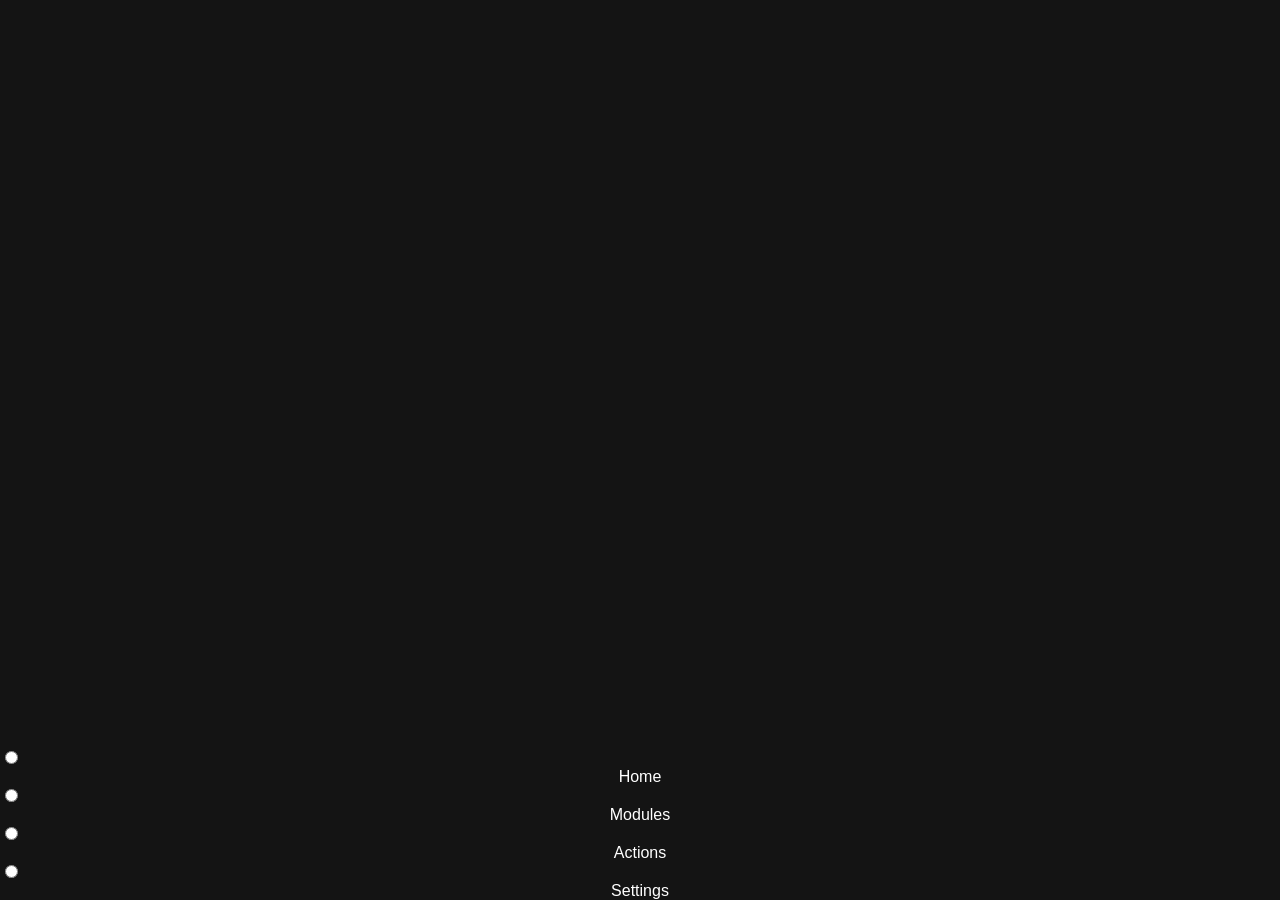
==== webroot/index.html @ a46450aa "update: simplify the WebUI around a single theme and system language - module: credit Lxyao alongsid" ====
<!DOCTYPE html>
<html id="main_html" lang="en" dir="none">
  <head>
    <meta name="viewport" content="initial-scale=1, width=device-width" />
    <meta name="viewport" content="viewport-fit=cover" />
    <meta name="viewport" content="width=device-width, initial-scale=1.0" />

    <link rel="stylesheet" type="text/css" href="https://mui.kernelsu.org/internal/insets.css">

    <link rel="stylesheet" href="fonts/header.css">
    <link rel="stylesheet" href="index.css">
    <link rel="stylesheet" href="css/index.css">
    <link rel="stylesheet" href="css/icons.css">

    <script src="js/pages/pageLoader.js" type="module"></script>
    <script src="js/preloader.js" type="module"></script>
  </head>
  <body id="main_body">
    <!-- INFO: Loading screen -->
    <div id="loading_screen">
      <div id="backport_errorh" class="loader"></div>
    </div>

    <div id="page_content">
      <!-- INFO: Dynamically replaced -->
    </div>

    <!-- INFO: Bottom navbar -->
    <div id="navbar_support_div">
      <div id="navbar" class="radios">
        <div class="navicon_support nav_dimc">
          <input id="n_home" type="radio" name="navbutton" value="home"/>
          <label class="radio nav_dimc" for="n_home">

            <div class="navicon_support nav_dimc" style="display: grid; place-items: center;">
              <div class="navicon_support nav_dimc" style="display: grid; place-items: center; width: 65px;">
                <div style="grid-area: 1 / 1;" id="ni_home"></div>
                <div style="grid-area: 1 / 1;" id="nibg_home" class="navicon"></div>
              </div>
              <div id="nav_home_title" class="navtitle nav_dimc">Home</div>
            </div>
          </label>
        </div>

        <div class="navicon_support nav_dimc">
          <input id="n_modules" type="radio" name="navbutton" value="modules"/>
          <label class="radio nav_dimc" for="n_modules">

            <div class="navicon_support nav_dimc" style="display: grid; place-items: center;">
              <div class="navicon_support nav_dimc" style="display: grid; place-items: center; width: 65px;">
                <div style="grid-area: 1 / 1;" id="ni_modules"></div>
                <div style="grid-area: 1 / 1;" id="nibg_modules" class="navicon"></div>
              </div>
              <div id="nav_modules_title" class="navtitle nav_dimc">Modules</div>
            </div>
          </label>
        </div>

        <div class="navicon_support nav_dimc">
          <input id="n_actions" type="radio" name="navbutton" value="actions"/>
          <label class="radio nav_dimc" for="n_actions">

            <div class="navicon_support nav_dimc" style="display: grid; place-items: center;">
              <div class="navicon_support nav_dimc" style="display: grid; place-items: center; width: 65px;">
                <div style="grid-area: 1 / 1;" id="ni_actions"></div>
                <div style="grid-area: 1 / 1;" id="nibg_actions" class="navicon"></div>
              </div>
              <div id="nav_actions_title" class="navtitle nav_dimc">Actions</div>
            </div>

          </label>
        </div>

        <div class="navicon_support nav_dimc">
          <input id="n_settings" type="radio" name="navbutton" value="settings"/>
          <label class="radio nav_dimc" for="n_settings">

            <div class="navicon_support nav_dimc" style="display: grid; place-items: center;">
              <div class="navicon_support nav_dimc" style="display: grid; place-items: center; width: 65px;">
                <div style="grid-area: 1 / 1;" id="ni_settings"></div>
                <div style="grid-area: 1 / 1;" id="nibg_settings" class="navicon"></div>
              </div>
              <div id="nav_settings_title" class="navtitle nav_dimc">Settings</div>
            </div>
          </label>
        </div>
      </div>
    </div>
  </body>
</html>
---- webroot/css/index.css ----
:root {
  --background: #141414;
  --font: #fff;
  --desc: #c9c9c9;
  --bright: #8d1d19;
  --dim: #1c1c1c;
  --dim-brigther: #3d3d3d;
  --icon: #494949;
  --icon-bc: #292929;
  --small-card: var(--icon-bc);
  --button: var(--background);
  --button-enabled: #535353;
  --desktop-navbar: #252525;
  --desktop-navicon: #3a3a3a;

  /* Locked Color */
  --lock: #fff;
  --font-family: 'Poppins', sans-serif;
}

* {
  background-color: var(--background);
  color: var(--font);
  font-family: var(--font-family);
  user-select: none;
}

body {
  margin: 0;
  overscroll-behavior: none;

  /* INFO: WebUI X insets */
  padding-top: var(--window-inset-top);
  padding-bottom: var(--window-inset-bottom);
}

a {
  text-decoration: none !important;
}

.header {
  display: flex;
  position: sticky;
  align-items: center;
  justify-content: space-between;
  top: 0;
  inset-inline: 0;
  padding: 30px 20px 30px 20px;
  font-size: 20px;
  z-index: 5;
}

.panel {
  display: block;
  animation: fade-in 0.2s;
  margin-bottom: 120px;
}

.card {
  margin: 0 15px 10px 15px;
  padding: 15px 15px;
  border-radius: 15px;
  color: var(--lock);
}

.content {
  padding-bottom: 5px;
}

.desc {
  color: var(--desc);
}

.center {
  justify-content: center;
  align-self: center;
  display: flex;
}

.small_card {
  background: var(--small-card);
  border-radius: 15px;
  padding: 5px 15px 0 15px;
  margin: 0px 15px 0 15px;
  padding-bottom: 5px;
  justify-content: space-between;
  display: flex;
  align-items: center;
}

.small_card_bg {
  background-color: var(--small-card);
}

/* Card type */
.bright {
  border: 5px solid var(--bright);
  background: var(--bright);
}

.brightc {
  background: var(--bright);
  word-break: break-word;
}

.dim {
  border: 5px solid var(--dim);
  background: var(--dim);
}

.dimc {
  background: var(--dim);
  word-break: break-word;
}

/* Animation KeyFrames */
@keyframes fade-in {
  from { opacity: 0; }
  to { opacity: 1; }
}

@keyframes fade-out {
  from { opacity: 1; }
  to { opacity: 0; }
}

@keyframes spin {
  from { transform: rotate(0deg); }
  to { transform: rotate(360deg); }
}

@keyframes closeNav {
  0% { width: 100%; }
  100% { width: 0%; }
}

@keyframes openNav {
  0% { width: 0%; }
  100% { width: 100%; }
}

@keyframes closeNavDesktop {
  0% { transform: scale(1); opacity: 1; }
  100% { transform: scale(0); opacity: 0; }
}

@keyframes openNavDesktop {
  0% { transform: scale(0); opacity: 0; }
  100% { transform: scale(1); opacity: 1; }
}

*, *::before, *::after {
  box-sizing: border-box;
}

html, body {
  height: 100%;
  overflow: hidden;
}

body {
  display: flex;
  flex-direction: column;
}

#page_content {
  position: relative;
  flex: 1;
  overflow-y: auto;
  overflow-x: hidden;
}

.page_loader_main_viewport_transition {
  overflow: hidden !important;
  touch-action: none;
}

.page_loader_main_transition {
  position: absolute;
  inset: 0;
  width: 100%;
  min-height: 100%;
  overflow-y: auto;
  overflow-x: hidden;
  background: var(--background);
  transform: translateX(var(--page_loader_main_from, 0%));
  will-change: transform;
  z-index: 1;
}

.page_loader_main_push {
  animation: pageLoaderMainPush 400ms cubic-bezier(0.2, 0, 0, 1) both;
}

@keyframes pageLoaderMainPush {
  from { transform: translateX(var(--page_loader_main_from, 0%)); }
  to { transform: translateX(var(--page_loader_main_to, 0%)); }
}
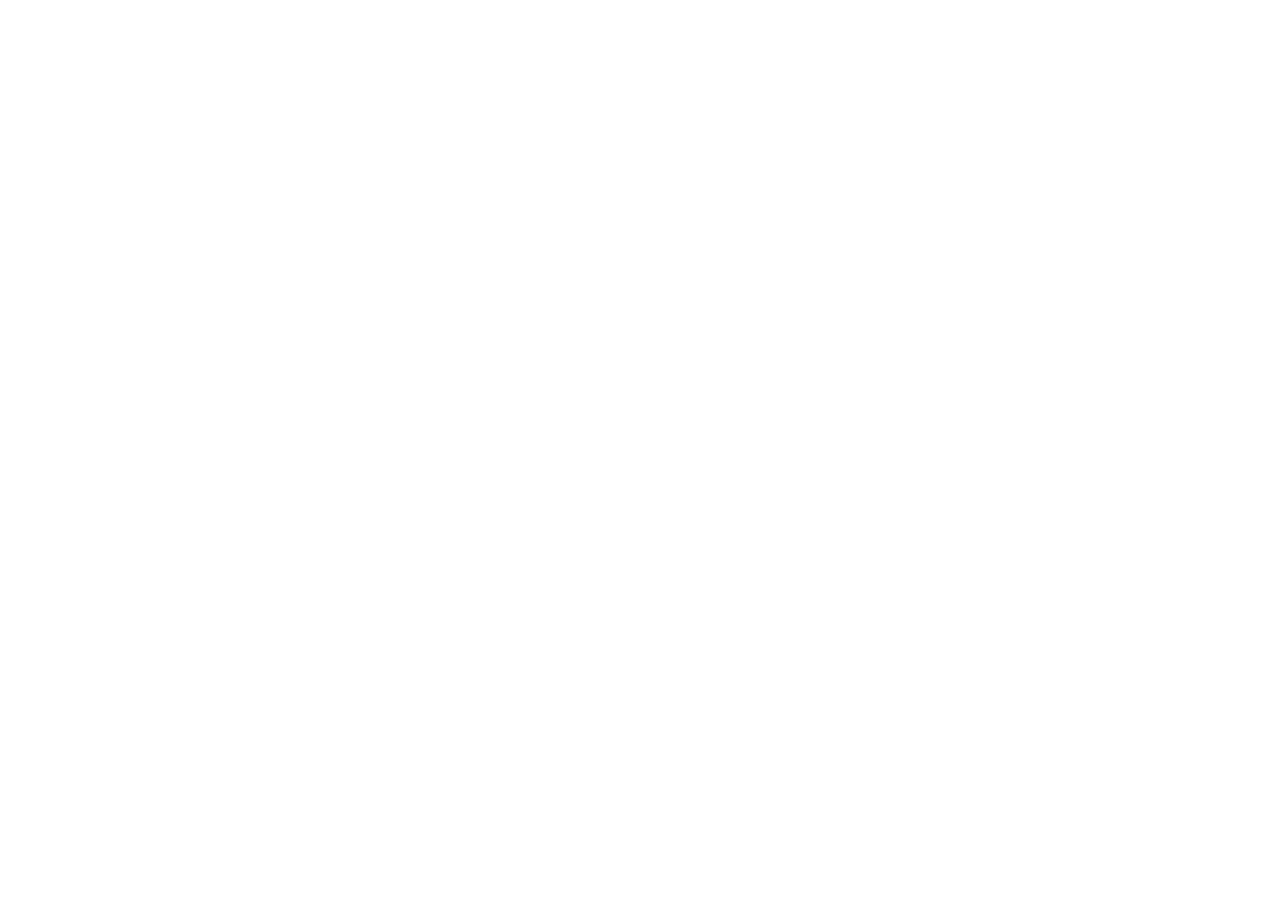
==== commit 36bc6bd2: "update: fold the monitor state into home and drop the actions and settings pages - home: the monitor" ====
--- a/webroot/index.html
+++ b/webroot/index.html
@@ -56,34 +56,6 @@
           </label>
         </div>
 
-        <div class="navicon_support nav_dimc">
-          <input id="n_actions" type="radio" name="navbutton" value="actions"/>
-          <label class="radio nav_dimc" for="n_actions">
-
-            <div class="navicon_support nav_dimc" style="display: grid; place-items: center;">
-              <div class="navicon_support nav_dimc" style="display: grid; place-items: center; width: 65px;">
-                <div style="grid-area: 1 / 1;" id="ni_actions"></div>
-                <div style="grid-area: 1 / 1;" id="nibg_actions" class="navicon"></div>
-              </div>
-              <div id="nav_actions_title" class="navtitle nav_dimc">Actions</div>
-            </div>
-
-          </label>
-        </div>
-
-        <div class="navicon_support nav_dimc">
-          <input id="n_settings" type="radio" name="navbutton" value="settings"/>
-          <label class="radio nav_dimc" for="n_settings">
-
-            <div class="navicon_support nav_dimc" style="display: grid; place-items: center;">
-              <div class="navicon_support nav_dimc" style="display: grid; place-items: center; width: 65px;">
-                <div style="grid-area: 1 / 1;" id="ni_settings"></div>
-                <div style="grid-area: 1 / 1;" id="nibg_settings" class="navicon"></div>
-              </div>
-              <div id="nav_settings_title" class="navtitle nav_dimc">Settings</div>
-            </div>
-          </label>
-        </div>
       </div>
     </div>
   </body>
--- a/webroot/index.css
+++ b/webroot/index.css
@@ -0,0 +1,116 @@
+.loader {
+  border: 6px solid var(--icon-bc);
+  border-top: 6px solid var(--icon);
+  border-radius: 50%;
+  width: 3em;
+  height: 3em;
+  animation: spin 0.8s linear infinite;
+}
+
+#loading_screen {
+  position: fixed;
+  width: 100%;
+  height: 100%;
+  left: 0;
+  top: 0;
+  background: var(--background);
+  z-index: 9999;
+  justify-content: center;
+  display: flex;
+  align-items: center;
+}
+
+.nav_dimc {
+  background: var(--dim);
+  word-break: break-word;
+}
+
+.radios input[type=radio] {
+  display: none;
+}
+
+.radio input[type=radio] {
+  display: flex;
+  align-items: center;
+  justify-content: center;
+}
+
+#navbar_support_div {
+  position: fixed;
+  z-index: 10;
+}
+
+#navbar {
+  display: flex;
+  position: fixed;
+  z-index: 7;
+  align-items: center;
+  justify-content: space-evenly;
+  background-color: var(--dim);
+  left: 0; right: 0; bottom: 0;
+  padding: 20px 25px;
+  font-size: 20px;
+}
+
+.navtitle {
+  display: flex;
+  align-items: center;
+  justify-content: center;
+  font-size: small;
+  margin-top: 8px;
+  opacity: 1;
+}
+
+.navicon {
+  background: var(--small-card);
+  display: flex;
+  width: 0;
+  height: 30px;
+  align-items: center;
+  justify-content: center;
+  border-radius: 50px;
+  animation: closeNav 0.15s;
+}
+
+.navicon.show {
+  width: 65px;
+  animation: openNav 0.15s;
+}
+
+@media ((min-width: 850px) and (orientation: landscape)), (max-width: 350px) {
+  #navbar {
+    background-color: var(--desktop-navbar);
+    transform: scale(0.85);
+    left: auto;
+    right: auto;
+    margin-bottom: 30px;
+    border-radius: 60px;
+    padding: 10px 10px;
+  }
+  .navtitle {
+    display: none;
+  }
+  .navicon_support {
+    border-radius: 60px;
+  }
+  #navbar_support_div {
+    display: flex;
+    align-items: center;
+    justify-content: center;
+    position: fixed;
+    bottom: 0;
+    left: 0;
+    width: 100%;
+  }
+  .navicon {
+    background: var(--desktop-navicon);
+    height: 65px;
+    animation: closeNavDesktop 0.15s;
+  }
+  .navicon.show {
+    animation: openNavDesktop 0.15s;
+  }
+  .nav_dimc {
+    background: var(--desktop-navbar);
+  }
+}
--- a/webroot/css/icons.css
+++ b/webroot/css/icons.css
@@ -0,0 +1,43 @@
+/* Dark */
+#ni_home {
+  background: url(../assets/home/outlined.svg);
+  width: 24px;
+  height: 24px;
+  z-index: 10;
+  filter: var(--icon-filter, invert(1));
+}
+
+#ni_modules {
+  background: url(../assets/modules/outlined.svg);
+  width: 24px;
+  height: 24px;
+  z-index: 10;
+  filter: var(--icon-filter, invert(1));
+}
+
+.back_icon {
+  background: url(../assets/back.svg);
+  width: 24px;
+  height: 24px;
+  z-index: 10;
+  filter: var(--icon-filter, invert(1));
+}
+
+.close_icon {
+  background: url(../assets/back.svg);
+  width: 24px;
+  height: 24px;
+  z-index: 10;
+  filter: var(--icon-filter, invert(1));
+}
+
+.back_icon {
+  background: url(../assets/back.svg);
+  z-index: 10;
+  filter: var(--icon-filter, invert(1));
+}
+
+/* Light */
+.light_icon_mode {
+  filter: invert(0.3) !important;
+}
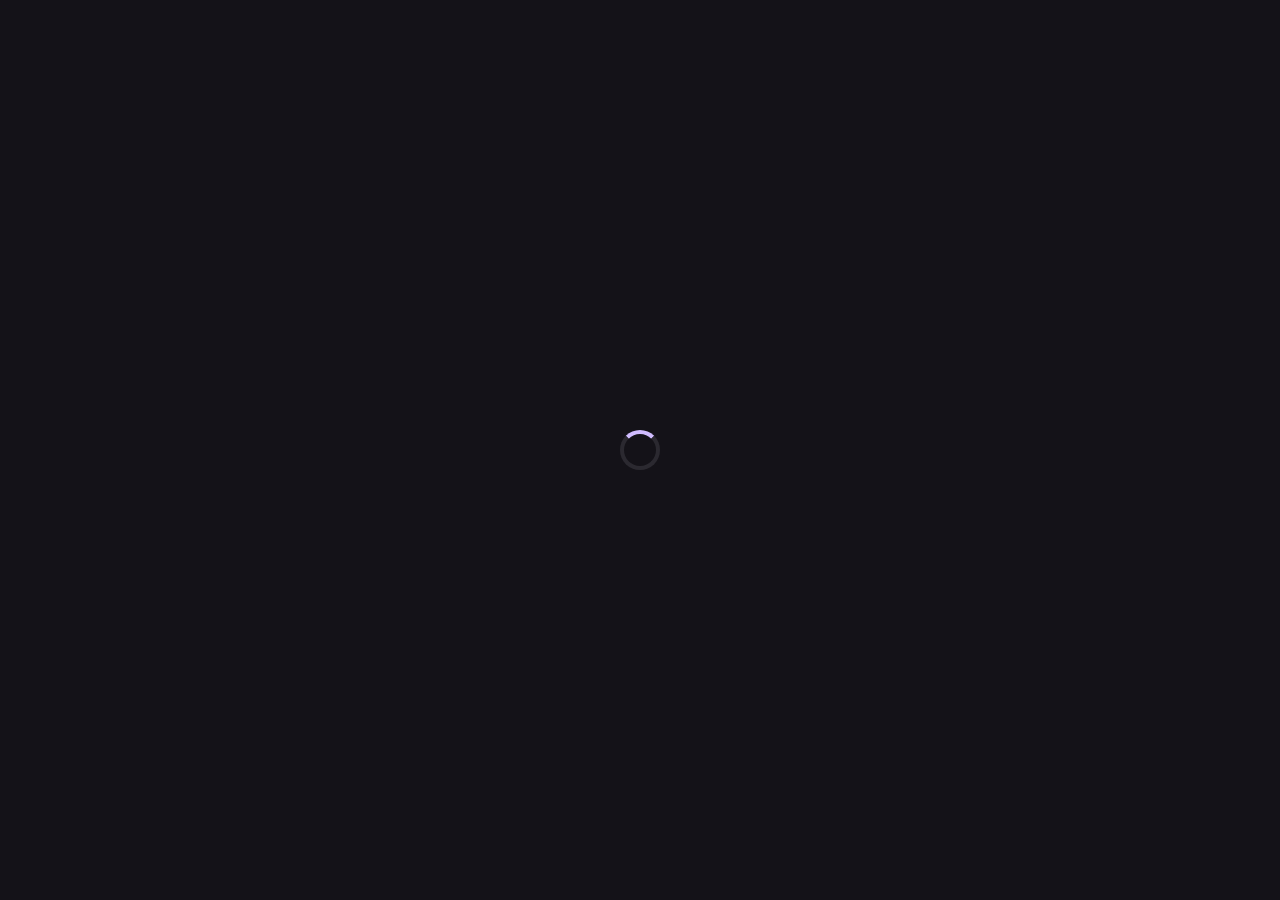
==== commit 47398a95: "refactor(webui): Material 3 redesign of the web interface Replaces the inherited KernelSU look with " ====
--- a/webroot/index.html
+++ b/webroot/index.html
@@ -1,62 +1,51 @@
 <!DOCTYPE html>
-<html id="main_html" lang="en" dir="none">
-  <head>
-    <meta name="viewport" content="initial-scale=1, width=device-width" />
-    <meta name="viewport" content="viewport-fit=cover" />
-    <meta name="viewport" content="width=device-width, initial-scale=1.0" />
+<html lang="zh-CN">
+<head>
+  <meta charset="UTF-8">
+  <meta name="viewport" content="width=device-width, initial-scale=1.0, maximum-scale=1.0, user-scalable=no, viewport-fit=cover">
+  <title>VexZygisk</title>
+  <link rel="stylesheet" href="index.css">
+  <link rel="stylesheet" href="css/icons.css">
+</head>
+<body>
 
-    <link rel="stylesheet" type="text/css" href="https://mui.kernelsu.org/internal/insets.css">
+  <div id="loading_screen">
+    <div class="loader-ring"></div>
+  </div>
 
-    <link rel="stylesheet" href="fonts/header.css">
-    <link rel="stylesheet" href="index.css">
-    <link rel="stylesheet" href="css/index.css">
-    <link rel="stylesheet" href="css/icons.css">
+  <div class="app-root">
 
-    <script src="js/pages/pageLoader.js" type="module"></script>
-    <script src="js/preloader.js" type="module"></script>
-  </head>
-  <body id="main_body">
-    <!-- INFO: Loading screen -->
-    <div id="loading_screen">
-      <div id="backport_errorh" class="loader"></div>
-    </div>
+    <!-- INFO: Top bar -->
+    <header class="top-bar">
+      <div class="top-bar-content">
+        <h1 class="screen-title" id="screen_title">VexZygisk</h1>
+        <div class="top-actions"></div>
+      </div>
+    </header>
 
-    <div id="page_content">
-      <!-- INFO: Dynamically replaced -->
-    </div>
+    <!-- INFO: Page content (fragments injected here by pageLoader) -->
+    <main class="main-content" id="page_content"></main>
 
-    <!-- INFO: Bottom navbar -->
-    <div id="navbar_support_div">
-      <div id="navbar" class="radios">
-        <div class="navicon_support nav_dimc">
-          <input id="n_home" type="radio" name="navbutton" value="home"/>
-          <label class="radio nav_dimc" for="n_home">
+    <!-- INFO: M3 navigation bar -->
+    <nav class="bottom-nav">
+      <button class="nav-tab active" data-page="home">
+        <div class="icon-container">
+          <svg viewBox="0 0 24 24"><path d="M10 20v-6h4v6h5v-8h3L12 3 2 12h3v8z"/></svg>
+        </div>
+        <div class="label" id="nav_home_title">主页</div>
+      </button>
+      <button class="nav-tab" data-page="modules">
+        <div class="icon-container">
+          <svg viewBox="0 0 24 24"><path d="M4 8h4V4H4v4zm6 12h4v-4h-4v4zm-6 0h4v-4H4v4zm0-6h4v-4H4v4zm6 0h4v-4h-4v4zm6-10v4h4V4h-4zm-6 4h4V4h-4v4zm6 6h4v-4h-4v4zm0 6h4v-4h-4v4z"/></svg>
+        </div>
+        <div class="label" id="nav_modules_title">模块</div>
+      </button>
+    </nav>
 
-            <div class="navicon_support nav_dimc" style="display: grid; place-items: center;">
-              <div class="navicon_support nav_dimc" style="display: grid; place-items: center; width: 65px;">
-                <div style="grid-area: 1 / 1;" id="ni_home"></div>
-                <div style="grid-area: 1 / 1;" id="nibg_home" class="navicon"></div>
-              </div>
-              <div id="nav_home_title" class="navtitle nav_dimc">Home</div>
-            </div>
-          </label>
-        </div>
+  </div>
 
-        <div class="navicon_support nav_dimc">
-          <input id="n_modules" type="radio" name="navbutton" value="modules"/>
-          <label class="radio nav_dimc" for="n_modules">
+  <script type="module" src="js/preloader.js"></script>
+  <script type="module" src="js/pages/pageLoader.js"></script>
 
-            <div class="navicon_support nav_dimc" style="display: grid; place-items: center;">
-              <div class="navicon_support nav_dimc" style="display: grid; place-items: center; width: 65px;">
-                <div style="grid-area: 1 / 1;" id="ni_modules"></div>
-                <div style="grid-area: 1 / 1;" id="nibg_modules" class="navicon"></div>
-              </div>
-              <div id="nav_modules_title" class="navtitle nav_dimc">Modules</div>
-            </div>
-          </label>
-        </div>
-
-      </div>
-    </div>
-  </body>
-</html>+</body>
+</html>
--- a/webroot/index.css
+++ b/webroot/index.css
@@ -1,116 +1,511 @@
-.loader {
-  border: 6px solid var(--icon-bc);
-  border-top: 6px solid var(--icon);
-  border-radius: 50%;
-  width: 3em;
-  height: 3em;
-  animation: spin 0.8s linear infinite;
-}
-
+/* ===== Material 3 Baseline Dark Tokens ===== */
+:root {
+  --md-sys-color-primary: #d0bcff;
+  --md-sys-color-on-primary: #381e72;
+  --md-sys-color-primary-container: #4f378b;
+  --md-sys-color-on-primary-container: #eadfff;
+  --md-sys-color-secondary: #ccc2dc;
+  --md-sys-color-on-secondary: #332d41;
+  --md-sys-color-secondary-container: #4a4458;
+  --md-sys-color-on-secondary-container: #e8def8;
+  --md-sys-color-tertiary: #efb8c8;
+  --md-sys-color-on-tertiary: #492532;
+  --md-sys-color-tertiary-container: #633b48;
+  --md-sys-color-on-tertiary-container: #ffd8e4;
+  --md-sys-color-error: #f2b8b5;
+  --md-sys-color-on-error: #601410;
+  --md-sys-color-error-container: #8c1d18;
+  --md-sys-color-on-error-container: #f9dedc;
+  --md-sys-color-background: #141218;
+  --md-sys-color-on-background: #e6e0e9;
+  --md-sys-color-surface: #141218;
+  --md-sys-color-on-surface: #e6e0e9;
+  --md-sys-color-surface-variant: #49454f;
+  --md-sys-color-on-surface-variant: #cac4d0;
+  --md-sys-color-surface-container-lowest: #0f0d13;
+  --md-sys-color-surface-container-low: #1d1b20;
+  --md-sys-color-surface-container: #211f26;
+  --md-sys-color-surface-container-high: #2b2930;
+  --md-sys-color-surface-container-highest: #36343b;
+  --md-sys-color-outline: #938f99;
+  --md-sys-color-outline-variant: #49454f;
+  --md-sys-color-inverse-surface: #e6e0e9;
+  --md-sys-color-inverse-on-surface: #322f35;
+
+  /* Shape */
+  --radius-xs: 4px;
+  --radius-sm: 8px;
+  --radius-md: 12px;
+  --radius-lg: 16px;
+  --radius-xl: 20px;
+  --radius-2xl: 24px;
+  --radius-3xl: 32px;
+  --radius-round: 9999px;
+
+  /* Insets & nav */
+  --top-inset: env(safe-area-inset-top, 0px);
+  --bottom-inset: env(safe-area-inset-bottom, 0px);
+  --bottom-nav-height: 64px;
+
+  /* Type */
+  --md-ref-typeface-plain: -apple-system, BlinkMacSystemFont, 'Segoe UI', 'Noto Sans SC', sans-serif;
+  --md-ref-typeface-mono: 'SF Mono', 'JetBrains Mono', Consolas, monospace;
+}
+
+/* ===== Reset ===== */
+* { margin: 0; padding: 0; box-sizing: border-box; -webkit-tap-highlight-color: transparent; }
+* { scrollbar-width: none; -ms-overflow-style: none; }
+::-webkit-scrollbar { display: none; }
+
+html, body {
+  height: 100%;
+  background: var(--md-sys-color-background);
+  color: var(--md-sys-color-on-surface);
+  font-family: var(--md-ref-typeface-plain);
+  -webkit-font-smoothing: antialiased;
+  user-select: none;
+  overscroll-behavior: none;
+}
+
+body { display: flex; flex-direction: column; }
+
+/* ===== Loading ===== */
 #loading_screen {
   position: fixed;
+  inset: 0;
+  background: var(--md-sys-color-background);
+  z-index: 9999;
+  display: flex;
+  flex-direction: column;
+  align-items: center;
+  justify-content: center;
+  gap: 16px;
+  transition: opacity 0.3s;
+}
+
+.loader-ring {
+  width: 40px;
+  height: 40px;
+  border: 4px solid var(--md-sys-color-surface-container-high);
+  border-top-color: var(--md-sys-color-primary);
+  border-radius: var(--radius-round);
+  animation: spin 1s linear infinite;
+}
+
+@keyframes spin { to { transform: rotate(360deg); } }
+
+/* ===== App layout ===== */
+.app-root {
+  position: relative;
   width: 100%;
   height: 100%;
-  left: 0;
+  overflow: hidden;
+  display: flex;
+  flex-direction: column;
+  background-color: var(--md-sys-color-background);
+}
+
+.main-content {
+  flex: 1;
+  overflow-x: hidden;
+  position: relative;
+  display: flex;
+  flex-direction: column;
+}
+
+.page-scroller {
+  height: 100%;
+  overflow-y: auto;
+  touch-action: pan-y;
+  padding: 16px;
+  padding-bottom: calc(16px + var(--bottom-nav-height) + var(--bottom-inset));
+  box-sizing: border-box;
+  width: 100%;
+  max-width: 800px;
+  margin: 0 auto;
+  display: flex;
+  flex-direction: column;
+  gap: 16px;
+}
+
+/* ===== Top bar ===== */
+.top-bar {
+  flex-shrink: 0;
+  color: var(--md-sys-color-on-surface);
+  height: calc(64px + var(--top-inset));
+  padding-top: var(--top-inset);
+  position: relative;
+  z-index: 20;
+  display: flex;
+  align-items: center;
+  background-color: var(--md-sys-color-background);
+}
+
+.top-bar-content {
+  height: 100%;
+  width: 100%;
+  padding: 20px;
+  box-sizing: border-box;
+  display: flex;
+  align-items: center;
+  position: relative;
+  user-select: none;
+}
+
+.screen-title {
+  flex-grow: 1;
+  margin: 0;
+  font-size: 22px;
+  font-weight: 500;
+  white-space: nowrap;
+}
+
+/* ===== Bottom nav (M3 Navigation Bar) ===== */
+.bottom-nav {
+  position: fixed;
+  width: 100%;
+  bottom: 0;
+  display: flex;
+  background-color: var(--md-sys-color-surface-container);
+  height: calc(var(--bottom-nav-height) + var(--bottom-inset));
+  align-items: center;
+  box-sizing: border-box;
+  padding-bottom: var(--bottom-inset);
+  z-index: 100;
+  max-width: 800px;
+  left: 50%;
+  transform: translateX(-50%);
+}
+
+.nav-tab {
+  flex: 1;
+  display: flex;
+  flex-direction: column;
+  align-items: center;
+  justify-content: center;
+  gap: 4px;
+  font-size: 12px;
+  font-weight: 500;
+  color: var(--md-sys-color-on-surface-variant);
+  background: transparent;
+  border: none;
+  padding: 0;
+  position: relative;
+  overflow: hidden;
+  border-radius: var(--radius-lg);
+  cursor: pointer;
+  min-height: 56px;
+}
+
+.icon-container {
+  width: 32px;
+  height: 32px;
+  border-radius: var(--radius-lg);
+  display: flex;
+  align-items: center;
+  justify-content: center;
+  transition: width 0.2s ease, background-color 0.2s ease;
+  pointer-events: none;
+}
+
+.icon-container svg {
+  width: 24px;
+  height: 24px;
+  fill: currentColor;
+  transition: fill 0.2s;
+}
+
+.nav-tab.active {
+  color: var(--md-sys-color-on-surface);
+}
+
+.nav-tab.active .icon-container {
+  background-color: var(--md-sys-color-secondary-container);
+  width: 56px;
+}
+
+.nav-tab.active .icon-container svg {
+  fill: var(--md-sys-color-on-secondary-container);
+}
+
+.nav-tab.active .label { font-weight: 600; }
+
+/* ===== Status page: hero ===== */
+.hero-card {
+  background-color: var(--md-sys-color-primary-container);
+  color: var(--md-sys-color-on-primary-container);
+  border-radius: var(--radius-3xl);
+  padding: 24px;
+  position: relative;
+  overflow: hidden;
+  display: flex;
+  flex-direction: column;
+  justify-content: space-between;
+  min-height: 140px;
+  gap: 24px;
+}
+
+.hero-card::after {
+  content: "";
+  position: absolute;
+  top: -40px;
+  right: -40px;
+  width: 180px;
+  height: 180px;
+  background: currentColor;
+  opacity: 0.08;
+  border-radius: var(--radius-round);
+  pointer-events: none;
+}
+
+.hero-content { display: flex; flex-direction: column; gap: 4px; z-index: 1; }
+.hero-label { font-size: 14px; opacity: 0.8; font-weight: 500; }
+.hero-value { font-size: 40px; line-height: 1.1; font-weight: 600; letter-spacing: -1px; }
+
+.hero-badges { display: flex; gap: 8px; z-index: 1; flex-wrap: wrap; }
+
+/* ===== Metrics ===== */
+.metrics-row {
+  display: grid;
+  grid-template-columns: 1fr 1fr;
+  gap: 12px;
+}
+
+.metric-card {
+  background-color: var(--md-sys-color-surface-container);
+  border-radius: var(--radius-xl);
+  padding: 20px;
+  display: flex;
+  flex-direction: column;
+  align-items: flex-start;
+  justify-content: space-between;
+  gap: 16px;
+  position: relative;
+  overflow: hidden;
+}
+
+.metric-icon-bg {
+  position: absolute;
+  bottom: -10px;
+  right: -10px;
+  opacity: 0.05;
+  color: var(--md-sys-color-on-surface);
+}
+
+.metric-icon-bg svg { width: 80px; height: 80px; }
+
+.metric-value {
+  font-size: 32px;
+  font-weight: 600;
+  color: var(--md-sys-color-primary);
+  line-height: 1;
+}
+
+.metric-label {
+  font-size: 13px;
+  font-weight: 500;
+  color: var(--md-sys-color-on-surface-variant);
+}
+
+/* ===== Info card ===== */
+.info-card {
+  background-color: var(--md-sys-color-surface-container-low);
+  border-radius: var(--radius-2xl);
+  padding: 20px;
+  display: flex;
+  flex-direction: column;
+  gap: 16px;
+}
+
+.card-title { font-size: 16px; font-weight: 500; color: var(--md-sys-color-on-surface); }
+
+.info-row {
+  display: flex;
+  align-items: center;
+  justify-content: space-between;
+  gap: 16px;
+}
+
+.info-label { font-size: 14px; font-weight: 500; color: var(--md-sys-color-on-surface); }
+.info-sub { font-size: 12px; color: var(--md-sys-color-on-surface-variant); margin-top: 2px; }
+.info-value { font-size: 14px; font-weight: 500; color: var(--md-sys-color-on-surface); text-align: right; }
+
+/* ===== Mode indicator (Zygisk / Next) ===== */
+.mode-indicator {
+  padding: 4px 10px;
+  border-radius: var(--radius-sm);
+  font-size: 11px;
+  font-weight: 600;
+  text-transform: uppercase;
+  letter-spacing: 0.3px;
+  flex-shrink: 0;
+  background-color: var(--md-sys-color-surface-variant);
+  color: var(--md-sys-color-on-surface-variant);
+}
+
+.mode-indicator.zygisk {
+  background-color: var(--md-sys-color-secondary-container);
+  color: var(--md-sys-color-on-secondary-container);
+}
+
+.mode-indicator.next {
+  background-color: var(--md-sys-color-primary-container);
+  color: var(--md-sys-color-on-primary-container);
+}
+
+.mode-indicator.companion {
+  background-color: var(--md-sys-color-tertiary-container);
+  color: var(--md-sys-color-on-tertiary-container);
+}
+
+.mode-group { display: flex; align-items: center; gap: 4px; flex-wrap: wrap; }
+
+/* ===== Modules page ===== */
+.header-section {
+  display: flex;
+  flex-direction: column;
+  gap: 12px;
+  position: sticky;
   top: 0;
-  background: var(--background);
-  z-index: 9999;
+  z-index: 50;
+  margin: -16px -16px 0;
+  padding: 16px 16px 8px;
+  background: linear-gradient(180deg, var(--md-sys-color-background) 85%, transparent);
+}
+
+.search-bar {
+  background-color: var(--md-sys-color-surface-container-high);
+  border-radius: var(--radius-2xl);
+  height: 48px;
+  display: flex;
+  align-items: center;
+  padding: 0 16px;
+  gap: 12px;
+  transition: background-color 0.2s;
+}
+
+.search-icon { width: 20px; height: 20px; fill: var(--md-sys-color-on-surface); opacity: 0.7; flex-shrink: 0; }
+
+.search-input {
+  flex: 1;
+  border: none;
+  background: transparent;
+  height: 100%;
+  font-size: 14px;
+  color: var(--md-sys-color-on-surface);
+  outline: none;
+  min-width: 0;
+  padding: 0;
+  font-family: inherit;
+}
+
+.search-input::placeholder { color: var(--md-sys-color-on-surface-variant); opacity: 0.7; }
+
+.modules-list {
+  display: flex;
+  flex-direction: column;
+  gap: 12px;
+}
+
+.module-card {
+  background-color: var(--md-sys-color-surface-container);
+  border-radius: var(--radius-xl);
+  overflow: hidden;
+  border: 1px solid transparent;
+}
+
+.module-card.expanded { background-color: var(--md-sys-color-surface-container-high); }
+
+.module-header {
+  width: 100%;
+  padding: 12px 16px;
+  display: flex;
+  align-items: center;
+  gap: 12px;
+  cursor: pointer;
+  min-height: 64px;
+  border: none;
+  background: transparent;
+  color: inherit;
+  text-align: left;
+  font: inherit;
+}
+
+.module-info { flex: 1; min-width: 0; display: flex; flex-direction: column; gap: 2px; }
+
+.module-name {
+  font-size: 14.5px;
+  font-weight: 500;
+  color: var(--md-sys-color-on-surface);
+  white-space: nowrap;
+  overflow: hidden;
+  text-overflow: ellipsis;
+  line-height: 1.3;
+}
+
+.module-meta {
+  font-size: 11px;
+  color: var(--md-sys-color-on-surface-variant);
+  display: flex;
+  gap: 6px;
+  align-items: center;
+  white-space: nowrap;
+  overflow: hidden;
+}
+
+.module-id { overflow: hidden; text-overflow: ellipsis; opacity: 0.9; }
+
+.version-badge {
+  background-color: var(--md-sys-color-surface-variant);
+  padding: 0 5px;
+  border-radius: var(--radius-xs);
+  font-family: var(--md-ref-typeface-mono);
+  flex-shrink: 0;
+  height: 16px;
+  line-height: 16px;
+}
+
+.module-details {
+  padding: 0 16px 12px;
+  display: none;
+  flex-direction: column;
+  gap: 8px;
+}
+
+.module-card.expanded .module-details { display: flex; }
+
+.detail-row {
+  display: flex;
+  justify-content: space-between;
+  align-items: center;
+  gap: 12px;
+  font-size: 12.5px;
+}
+
+.detail-row .detail-label { color: var(--md-sys-color-on-surface-variant); }
+.detail-row .detail-value { color: var(--md-sys-color-on-surface); text-align: right; word-break: break-all; }
+
+/* ===== Empty state ===== */
+.empty-state {
+  display: flex;
+  flex-direction: column;
+  align-items: center;
   justify-content: center;
-  display: flex;
-  align-items: center;
-}
-
-.nav_dimc {
-  background: var(--dim);
-  word-break: break-word;
-}
-
-.radios input[type=radio] {
-  display: none;
-}
-
-.radio input[type=radio] {
-  display: flex;
-  align-items: center;
-  justify-content: center;
-}
-
-#navbar_support_div {
-  position: fixed;
-  z-index: 10;
-}
-
-#navbar {
-  display: flex;
-  position: fixed;
-  z-index: 7;
-  align-items: center;
-  justify-content: space-evenly;
-  background-color: var(--dim);
-  left: 0; right: 0; bottom: 0;
-  padding: 20px 25px;
-  font-size: 20px;
-}
-
-.navtitle {
-  display: flex;
-  align-items: center;
-  justify-content: center;
-  font-size: small;
-  margin-top: 8px;
-  opacity: 1;
-}
-
-.navicon {
-  background: var(--small-card);
-  display: flex;
-  width: 0;
-  height: 30px;
-  align-items: center;
-  justify-content: center;
-  border-radius: 50px;
-  animation: closeNav 0.15s;
-}
-
-.navicon.show {
-  width: 65px;
-  animation: openNav 0.15s;
-}
-
-@media ((min-width: 850px) and (orientation: landscape)), (max-width: 350px) {
-  #navbar {
-    background-color: var(--desktop-navbar);
-    transform: scale(0.85);
-    left: auto;
-    right: auto;
-    margin-bottom: 30px;
-    border-radius: 60px;
-    padding: 10px 10px;
-  }
-  .navtitle {
-    display: none;
-  }
-  .navicon_support {
-    border-radius: 60px;
-  }
-  #navbar_support_div {
-    display: flex;
-    align-items: center;
-    justify-content: center;
-    position: fixed;
-    bottom: 0;
-    left: 0;
-    width: 100%;
-  }
-  .navicon {
-    background: var(--desktop-navicon);
-    height: 65px;
-    animation: closeNavDesktop 0.15s;
-  }
-  .navicon.show {
-    animation: openNavDesktop 0.15s;
-  }
-  .nav_dimc {
-    background: var(--desktop-navbar);
-  }
-}
+  text-align: center;
+  padding: 60px 30px;
+  color: var(--md-sys-color-on-surface-variant);
+  gap: 8px;
+}
+
+.empty-state .empty-title { font-size: 15px; font-weight: 500; }
+.empty-state .empty-sub { font-size: 12px; opacity: 0.8; }
+
+/* ===== Legacy page-loader compatibility ===== */
+.not_avaliable { display: none; }
+
+/* INFO: pageLoader wraps each fragment in a #<page>_content div and toggles an
+         inline display on it; give it the full height so the .page-scroller
+         inside can scroll on its own. */
+#home_content, #modules_content {
+  height: 100%;
+}
--- a/webroot/css/icons.css
+++ b/webroot/css/icons.css
@@ -1,43 +1,2 @@
-/* Dark */
-#ni_home {
-  background: url(../assets/home/outlined.svg);
-  width: 24px;
-  height: 24px;
-  z-index: 10;
-  filter: var(--icon-filter, invert(1));
-}
-
-#ni_modules {
-  background: url(../assets/modules/outlined.svg);
-  width: 24px;
-  height: 24px;
-  z-index: 10;
-  filter: var(--icon-filter, invert(1));
-}
-
-.back_icon {
-  background: url(../assets/back.svg);
-  width: 24px;
-  height: 24px;
-  z-index: 10;
-  filter: var(--icon-filter, invert(1));
-}
-
-.close_icon {
-  background: url(../assets/back.svg);
-  width: 24px;
-  height: 24px;
-  z-index: 10;
-  filter: var(--icon-filter, invert(1));
-}
-
-.back_icon {
-  background: url(../assets/back.svg);
-  z-index: 10;
-  filter: var(--icon-filter, invert(1));
-}
-
-/* Light */
-.light_icon_mode {
-  filter: invert(0.3) !important;
-}+/* INFO: Legacy nav-icon rules are obsolete since the Material 3 redesign;
+         icons are inline SVG in index.html now. */
